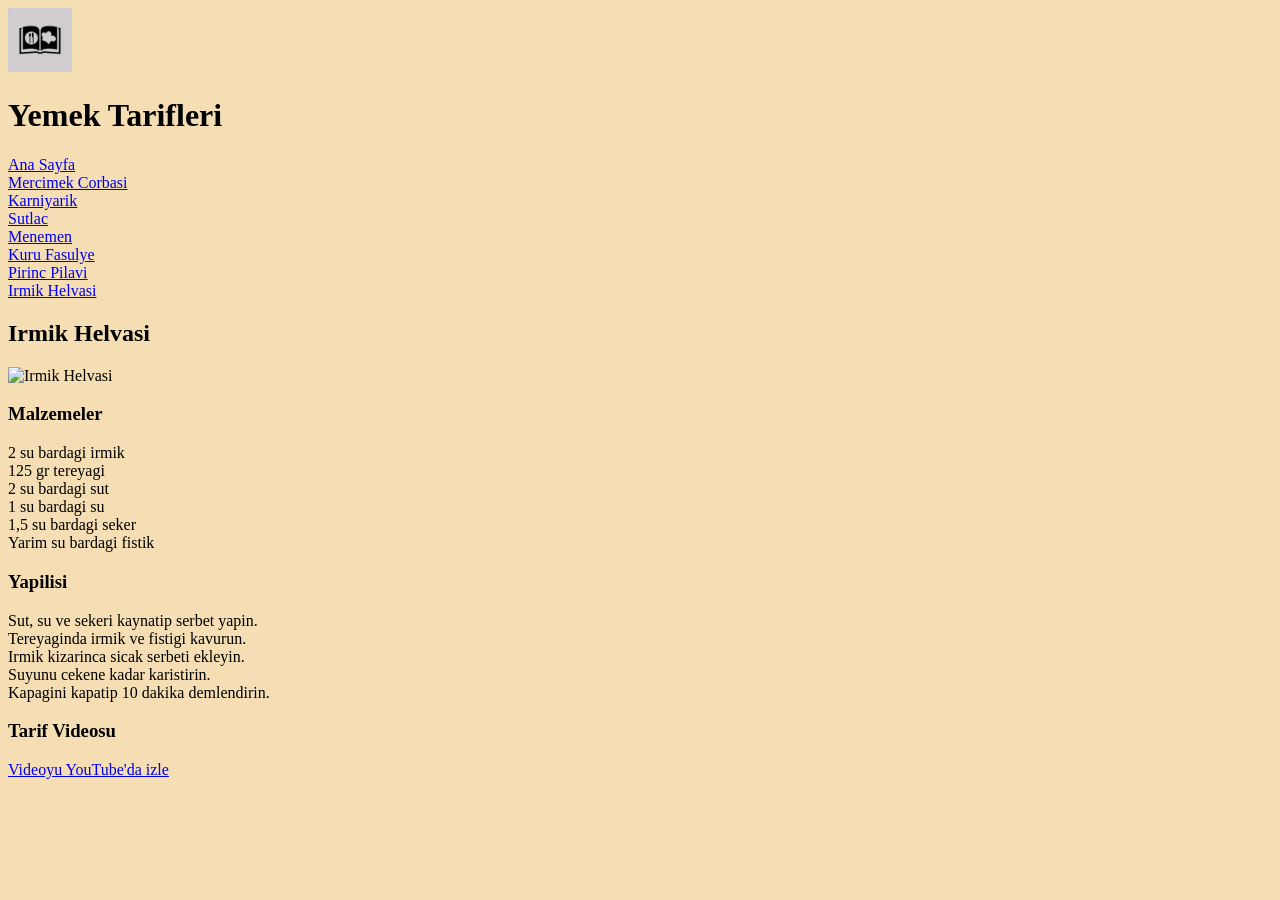
==== irmik-helvasi.html @ 920cfc6e "ilk yukleme" ====
<!DOCTYPE html>
<html lang="tr">
<head>
  <title>Irmik Helvasi</title>
</head>
<body bgcolor="wheat">
  <header>
    <a href="index.html"><img src="img/logo.webp" alt="Yemek Tarifleri logosu" width="64"></a>
    <h1>Yemek Tarifleri</h1>
    <nav>
      <p>
        <a href="index.html">Ana Sayfa</a><br>
        <a href="mercimek-corbasi.html">Mercimek Corbasi</a><br>
        <a href="karniyarik.html">Karniyarik</a><br>
        <a href="sutlac.html">Sutlac</a><br>
        <a href="menemen.html">Menemen</a><br>
        <a href="kuru-fasulye.html">Kuru Fasulye</a><br>
        <a href="pirinc-pilavi.html">Pirinc Pilavi</a><br>
        <a href="irmik-helvasi.html">Irmik Helvasi</a><br>
      </p>
    </nav>
  </header>

  <main>
    <section id="tarif">
      <h2>Irmik Helvasi</h2>
      <img src="https://thumb.wikimedia.org/wikipedia/commons/thumb/f/f3/Irmik_helvas%C4%B1.jpg/500px-Irmik_helvas%C4%B1.jpg" alt="Irmik Helvasi" width="400">

      <h3>Malzemeler</h3>
      <p>
        2 su bardagi irmik<br>
        125 gr tereyagi<br>
        2 su bardagi sut<br>
        1 su bardagi su<br>
        1,5 su bardagi seker<br>
        Yarim su bardagi fistik
      </p>

      <h3>Yapilisi</h3>
      <p>
        Sut, su ve sekeri kaynatip serbet yapin.<br>
        Tereyaginda irmik ve fistigi kavurun.<br>
        Irmik kizarinca sicak serbeti ekleyin.<br>
        Suyunu cekene kadar karistirin.<br>
        Kapagini kapatip 10 dakika demlendirin.
      </p>

      <h3>Tarif Videosu</h3>
      <p>
        <a href="https://www.youtube.com/watch?v=1ymYTYZm50s" target="_blank">Videoyu YouTube'da izle</a>
      </p>
    </section>
  </main>
</body>
</html>
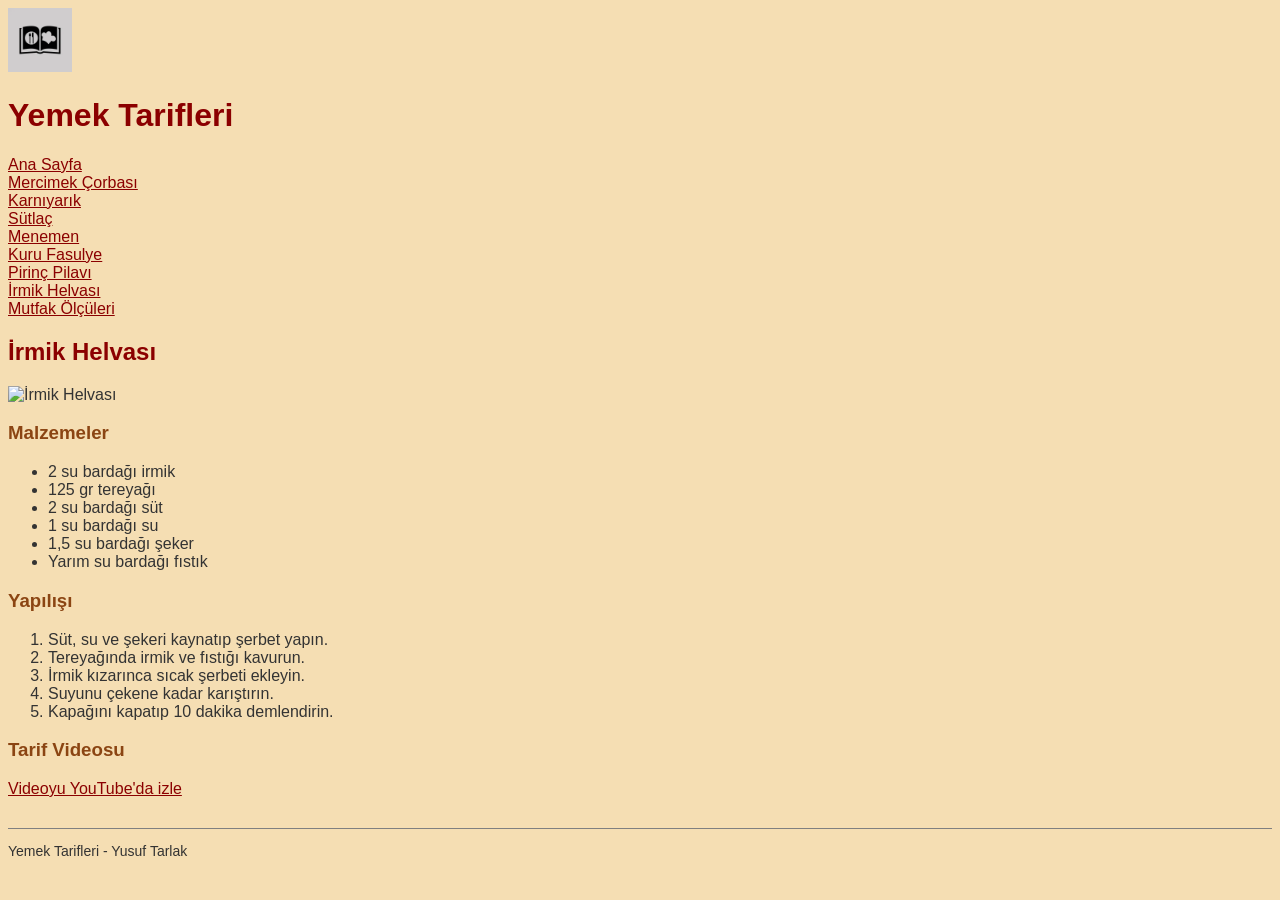
==== commit 90d51a47: "3. hafta: css, turkce karakterler, listeler, footer, mutfak olculeri" ====
--- a/irmik-helvasi.html
+++ b/irmik-helvasi.html
@@ -1,49 +1,52 @@
 <!DOCTYPE html>
 <html lang="tr">
 <head>
-  <title>Irmik Helvasi</title>
+  <meta charset="UTF-8">
+  <title>İrmik Helvası</title>
+  <link rel="stylesheet" href="css/stil.css">
 </head>
-<body bgcolor="wheat">
+<body>
   <header>
     <a href="index.html"><img src="img/logo.webp" alt="Yemek Tarifleri logosu" width="64"></a>
     <h1>Yemek Tarifleri</h1>
     <nav>
       <p>
         <a href="index.html">Ana Sayfa</a><br>
-        <a href="mercimek-corbasi.html">Mercimek Corbasi</a><br>
-        <a href="karniyarik.html">Karniyarik</a><br>
-        <a href="sutlac.html">Sutlac</a><br>
+        <a href="mercimek-corbasi.html">Mercimek Çorbası</a><br>
+        <a href="karniyarik.html">Karnıyarık</a><br>
+        <a href="sutlac.html">Sütlaç</a><br>
         <a href="menemen.html">Menemen</a><br>
         <a href="kuru-fasulye.html">Kuru Fasulye</a><br>
-        <a href="pirinc-pilavi.html">Pirinc Pilavi</a><br>
-        <a href="irmik-helvasi.html">Irmik Helvasi</a><br>
+        <a href="pirinc-pilavi.html">Pirinç Pilavı</a><br>
+        <a href="irmik-helvasi.html">İrmik Helvası</a><br>
+        <a href="mutfak-olculeri.html">Mutfak Ölçüleri</a><br>
       </p>
     </nav>
   </header>
 
   <main>
     <section id="tarif">
-      <h2>Irmik Helvasi</h2>
-      <img src="https://thumb.wikimedia.org/wikipedia/commons/thumb/f/f3/Irmik_helvas%C4%B1.jpg/500px-Irmik_helvas%C4%B1.jpg" alt="Irmik Helvasi" width="400">
+      <h2>İrmik Helvası</h2>
+      <img src="https://thumb.wikimedia.org/wikipedia/commons/thumb/f/f3/Irmik_helvas%C4%B1.jpg/500px-Irmik_helvas%C4%B1.jpg" alt="İrmik Helvası" width="400">
 
       <h3>Malzemeler</h3>
-      <p>
-        2 su bardagi irmik<br>
-        125 gr tereyagi<br>
-        2 su bardagi sut<br>
-        1 su bardagi su<br>
-        1,5 su bardagi seker<br>
-        Yarim su bardagi fistik
-      </p>
+      <ul>
+        <li>2 su bardağı irmik</li>
+        <li>125 gr tereyağı</li>
+        <li>2 su bardağı süt</li>
+        <li>1 su bardağı su</li>
+        <li>1,5 su bardağı şeker</li>
+        <li>Yarım su bardağı fıstık</li>
+      </ul>
 
-      <h3>Yapilisi</h3>
-      <p>
-        Sut, su ve sekeri kaynatip serbet yapin.<br>
-        Tereyaginda irmik ve fistigi kavurun.<br>
-        Irmik kizarinca sicak serbeti ekleyin.<br>
-        Suyunu cekene kadar karistirin.<br>
-        Kapagini kapatip 10 dakika demlendirin.
-      </p>
+      <h3>Yapılışı</h3>
+      <ol>
+        <li>Süt, su ve şekeri kaynatıp şerbet yapın.</li>
+        <li>Tereyağında irmik ve fıstığı kavurun.</li>
+        <li>İrmik kızarınca sıcak şerbeti ekleyin.</li>
+        <li>Suyunu çekene kadar karıştırın.</li>
+        <li>Kapağını kapatıp 10 dakika demlendirin.</li>
+      </ol>
 
       <h3>Tarif Videosu</h3>
       <p>
@@ -51,5 +54,9 @@
       </p>
     </section>
   </main>
+
+  <footer>
+    <p>Yemek Tarifleri - Yusuf Tarlak</p>
+  </footer>
 </body>
 </html>
--- a/css/stil.css
+++ b/css/stil.css
@@ -0,0 +1,40 @@
+body {
+  background-color: wheat;
+  font-family: Arial, sans-serif;
+  color: #333;
+}
+
+h1, h2 {
+  color: darkred;
+}
+
+h3 {
+  color: saddlebrown;
+}
+
+a {
+  color: darkred;
+}
+
+.kucuk-resim {
+  vertical-align: middle;
+}
+
+table {
+  border-collapse: collapse;
+}
+
+th, td {
+  border: 1px solid gray;
+  padding: 6px 12px;
+}
+
+th {
+  background-color: navajowhite;
+}
+
+footer {
+  border-top: 1px solid gray;
+  margin-top: 30px;
+  font-size: 14px;
+}
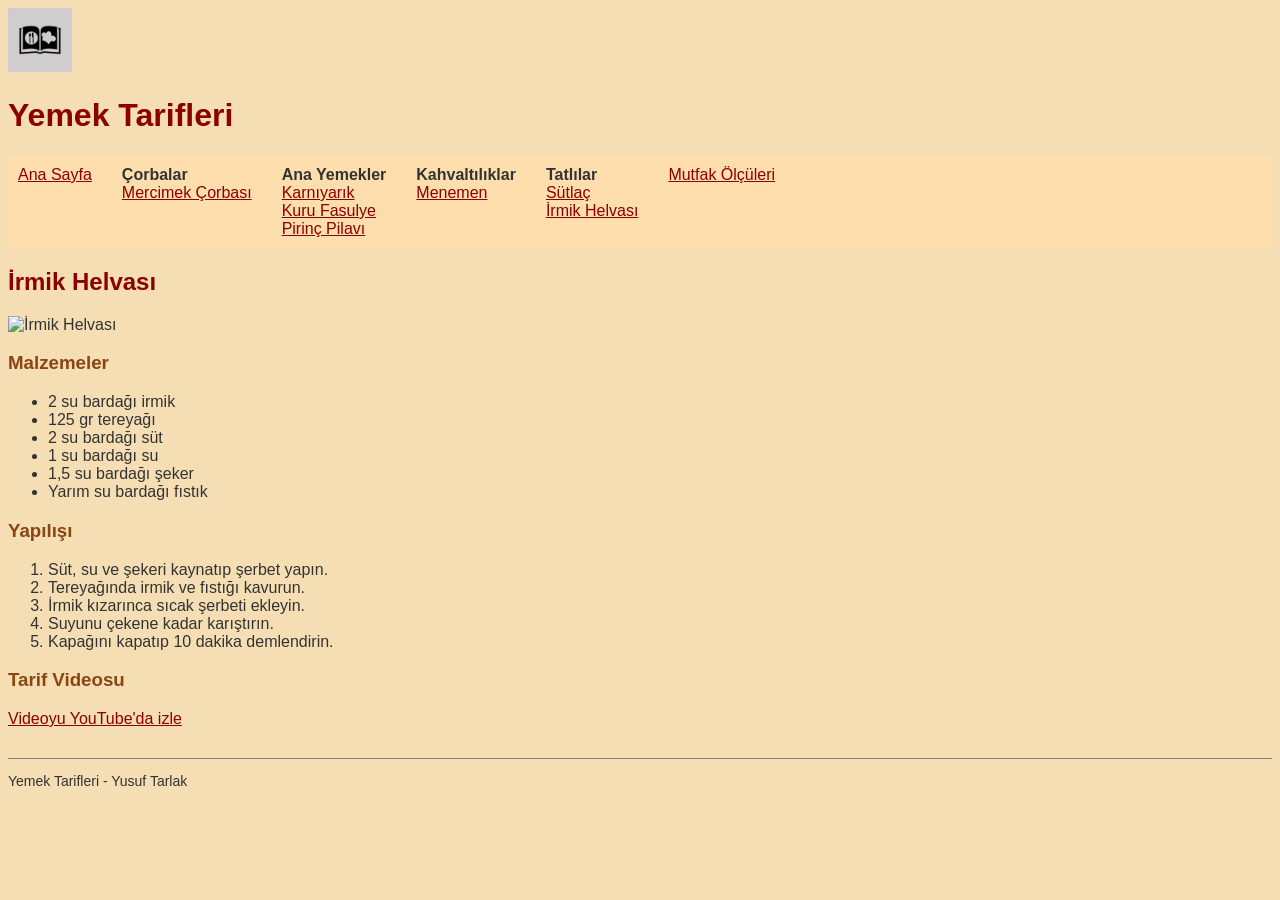
==== commit 6b430bd7: "menu yatay ve kategorili yapildi" ====
--- a/irmik-helvasi.html
+++ b/irmik-helvasi.html
@@ -10,17 +10,27 @@
     <a href="index.html"><img src="img/logo.webp" alt="Yemek Tarifleri logosu" width="64"></a>
     <h1>Yemek Tarifleri</h1>
     <nav>
-      <p>
-        <a href="index.html">Ana Sayfa</a><br>
-        <a href="mercimek-corbasi.html">Mercimek Çorbası</a><br>
-        <a href="karniyarik.html">Karnıyarık</a><br>
-        <a href="sutlac.html">Sütlaç</a><br>
-        <a href="menemen.html">Menemen</a><br>
-        <a href="kuru-fasulye.html">Kuru Fasulye</a><br>
-        <a href="pirinc-pilavi.html">Pirinç Pilavı</a><br>
-        <a href="irmik-helvasi.html">İrmik Helvası</a><br>
-        <a href="mutfak-olculeri.html">Mutfak Ölçüleri</a><br>
-      </p>
+      <a href="index.html">Ana Sayfa</a>
+      <div class="grup">
+        <strong>Çorbalar</strong>
+        <a href="mercimek-corbasi.html">Mercimek Çorbası</a>
+      </div>
+      <div class="grup">
+        <strong>Ana Yemekler</strong>
+        <a href="karniyarik.html">Karnıyarık</a>
+        <a href="kuru-fasulye.html">Kuru Fasulye</a>
+        <a href="pirinc-pilavi.html">Pirinç Pilavı</a>
+      </div>
+      <div class="grup">
+        <strong>Kahvaltılıklar</strong>
+        <a href="menemen.html">Menemen</a>
+      </div>
+      <div class="grup">
+        <strong>Tatlılar</strong>
+        <a href="sutlac.html">Sütlaç</a>
+        <a href="irmik-helvasi.html">İrmik Helvası</a>
+      </div>
+      <a href="mutfak-olculeri.html">Mutfak Ölçüleri</a>
     </nav>
   </header>
 
--- a/css/stil.css
+++ b/css/stil.css
@@ -14,6 +14,18 @@
 
 a {
   color: darkred;
+}
+
+nav {
+  display: flex;
+  gap: 30px;
+  background-color: navajowhite;
+  padding: 10px;
+}
+
+.grup {
+  display: flex;
+  flex-direction: column;
 }
 
 .kucuk-resim {
